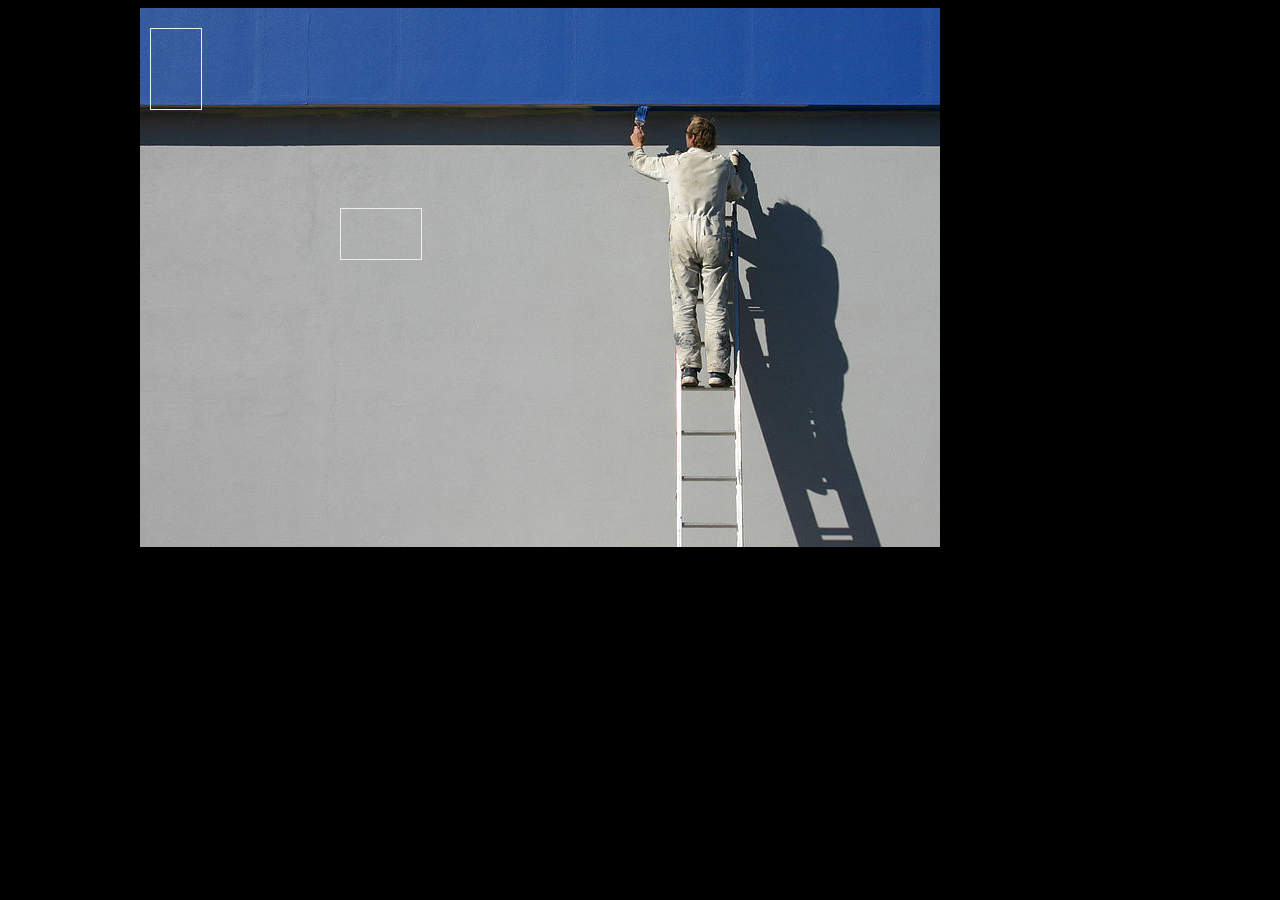
==== pages/image-playground.html @ 2e5c3c19 "change folder and file structure" ====
<!DOCTYPE html>
<html>
<head>
    <meta charset="utf-8">
    <title></title>
    <link rel="stylesheet" href="../src/css/draw-rect.css">
    <link rel="stylesheet" href="css/help.css">
</head>
<body class="bg-black">

<div class="container" style=" width:1000px;">
    <div id="playground"></div>
</div>


<!--[if gte IE 6]>
<script type="text/javascript" src="../src/js/console-for-ie.js"></script>
<![endif]-->

<script type="text/javascript" src="../assets/jquery-1.8.1.min.js"></script>
<script type="text/javascript" src="../assets/underscore-1.3.3.min.js"></script>
<script type="text/javascript" src="../src/js/detect-image-natural-size.js"></script>
<script type="text/javascript" src="../src/js/draw-rect.js"></script>
<script type="text/javascript">
    $(function () {
        var imagePath = 'images/800px-Modern-Trade-Painter.jpg';
        Images.naturalSize(imagePath, function (width, height) {
            $("#playground").width(width);
            $("#playground").height(height);
            $("#playground").css("background-image", "url('" + imagePath +"')");

            (function () {
                var playground = Painter.playground({
                    id:'#playground',
                    rectComplete:function (newRect) {
                        console.log('new rect', newRect.box());
                    }
                });

                var rect = playground.paintRect(10, 20, 50, 80);
                rect.undrag();

                var rect2 = playground.paintRect(100, 200, 80, 50);
                rect2.remove();

                var rect3 = playground.paintRect(200, 200, 80, 50);

                setTimeout(function () {
                    playground.undrawable();
                }, 5000);
            })();
        });
    });
</script>
</body>
</html>
---- src/css/draw-rect.css ----
.playground {
    background-color: white;
    cursor: default;
    position: relative;
    overflow: hidden;
}

.playground .rect {
    position: absolute;
    border: 1px #EEE solid;
    background-color: transparent;
}

.playground .rect:hover {
    cursor: default;
}

.playground .rect .mover {
    display: inline-block;
    position: absolute;
    width: 7px;
    height: 7px;
    bottom: -4px;
    right: -4px;
    border: 1px white solid;
    background-color: blue;
    cursor: se-resize;
}

.playground .rect .mover-se {
    bottom: -4px;
    right: -4px;
    cursor: se-resize;
}

.playground .rect .mover-sw {
    bottom: -4px;
    left: -4px;
    cursor: sw-resize;
}

.playground .rect .mover-nw {
    top: -4px;
    left: -4px;
    cursor: nw-resize;
}

.playground .rect .mover-ne {
    top: -4px;
    right: -4px;
    cursor: ne-resize;
}
---- pages/css/help.css ----
.container {
    margin: 0 auto;
    width: 900px;
}

.bg-black{
    background-color: black;
}

.block-container {
    float: left;
    margin: 10px;
    width: 400px;
}

.block {
    width: 400px;
    height: 400px;
    display: block;
    border: 2px #999 solid;
    background-color: black;
}
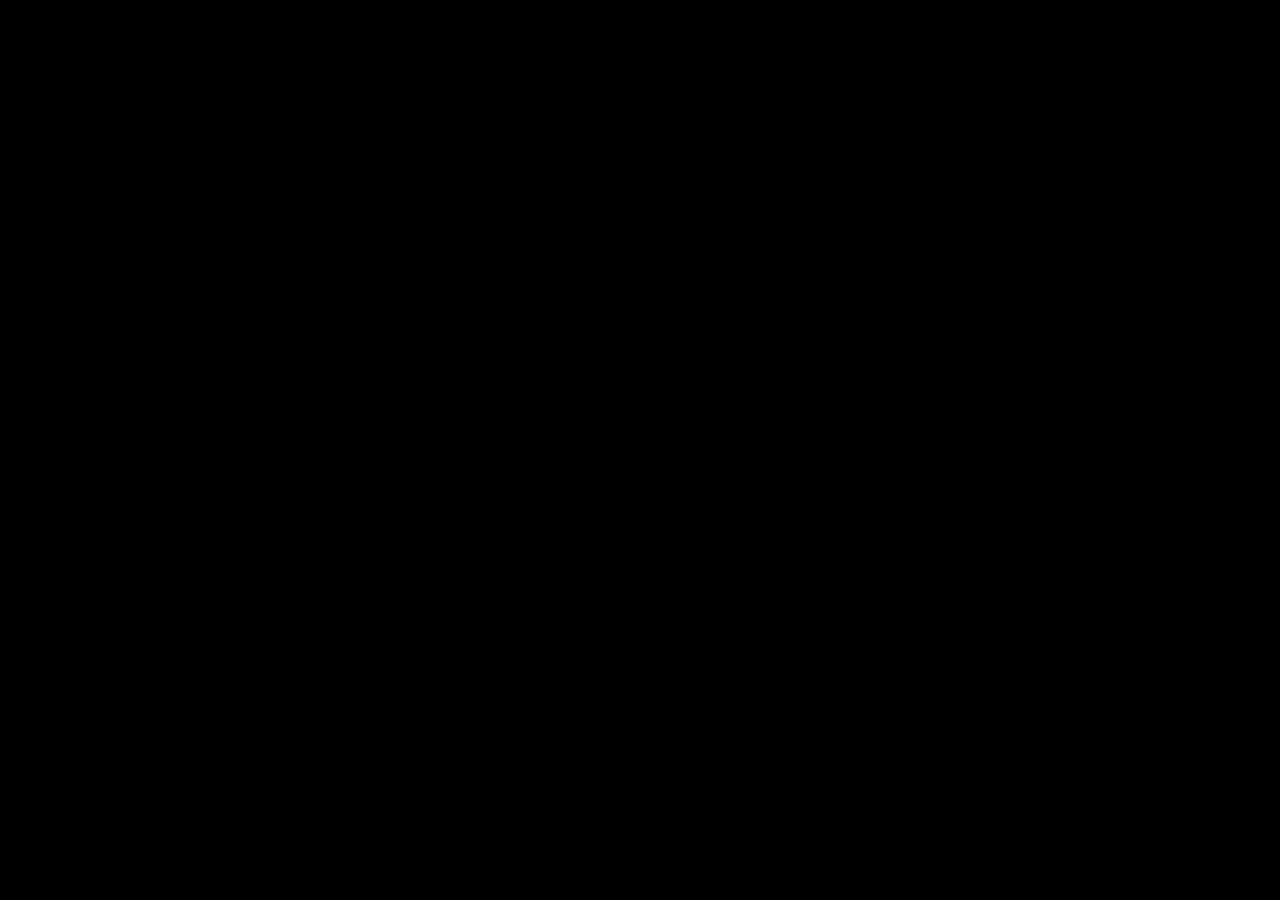
==== commit 745b8a0c: "去掉 id '#'   #14" ====
--- a/pages/image-playground.html
+++ b/pages/image-playground.html
@@ -14,12 +14,12 @@
 
 
 <!--[if gte IE 6]>
-<script type="text/javascript" src="../src/js/console-for-ie.js"></script>
+<script type="text/javascript" src="js/console-for-ie.js"></script>
 <![endif]-->
 
 <script type="text/javascript" src="../assets/jquery-1.8.1.min.js"></script>
 <script type="text/javascript" src="../assets/underscore-1.3.3.min.js"></script>
-<script type="text/javascript" src="../src/js/detect-image-natural-size.js"></script>
+<script type="text/javascript" src="js/detect-image-natural-size.js"></script>
 <script type="text/javascript" src="../src/js/draw-rect.js"></script>
 <script type="text/javascript">
     $(function () {
@@ -31,7 +31,7 @@
 
             (function () {
                 var playground = Painter.playground({
-                    id:'#playground',
+                    id:'playground',
                     rectComplete:function (newRect) {
                         console.log('new rect', newRect.box());
                     }
--- a/src/css/draw-rect.css
+++ b/src/css/draw-rect.css
@@ -1,5 +1,9 @@
+/**
+* v0.1.1
+*/
+
 .playground {
-    background-color: white;
+    background-color: transparent;
     cursor: default;
     position: relative;
     overflow: hidden;
